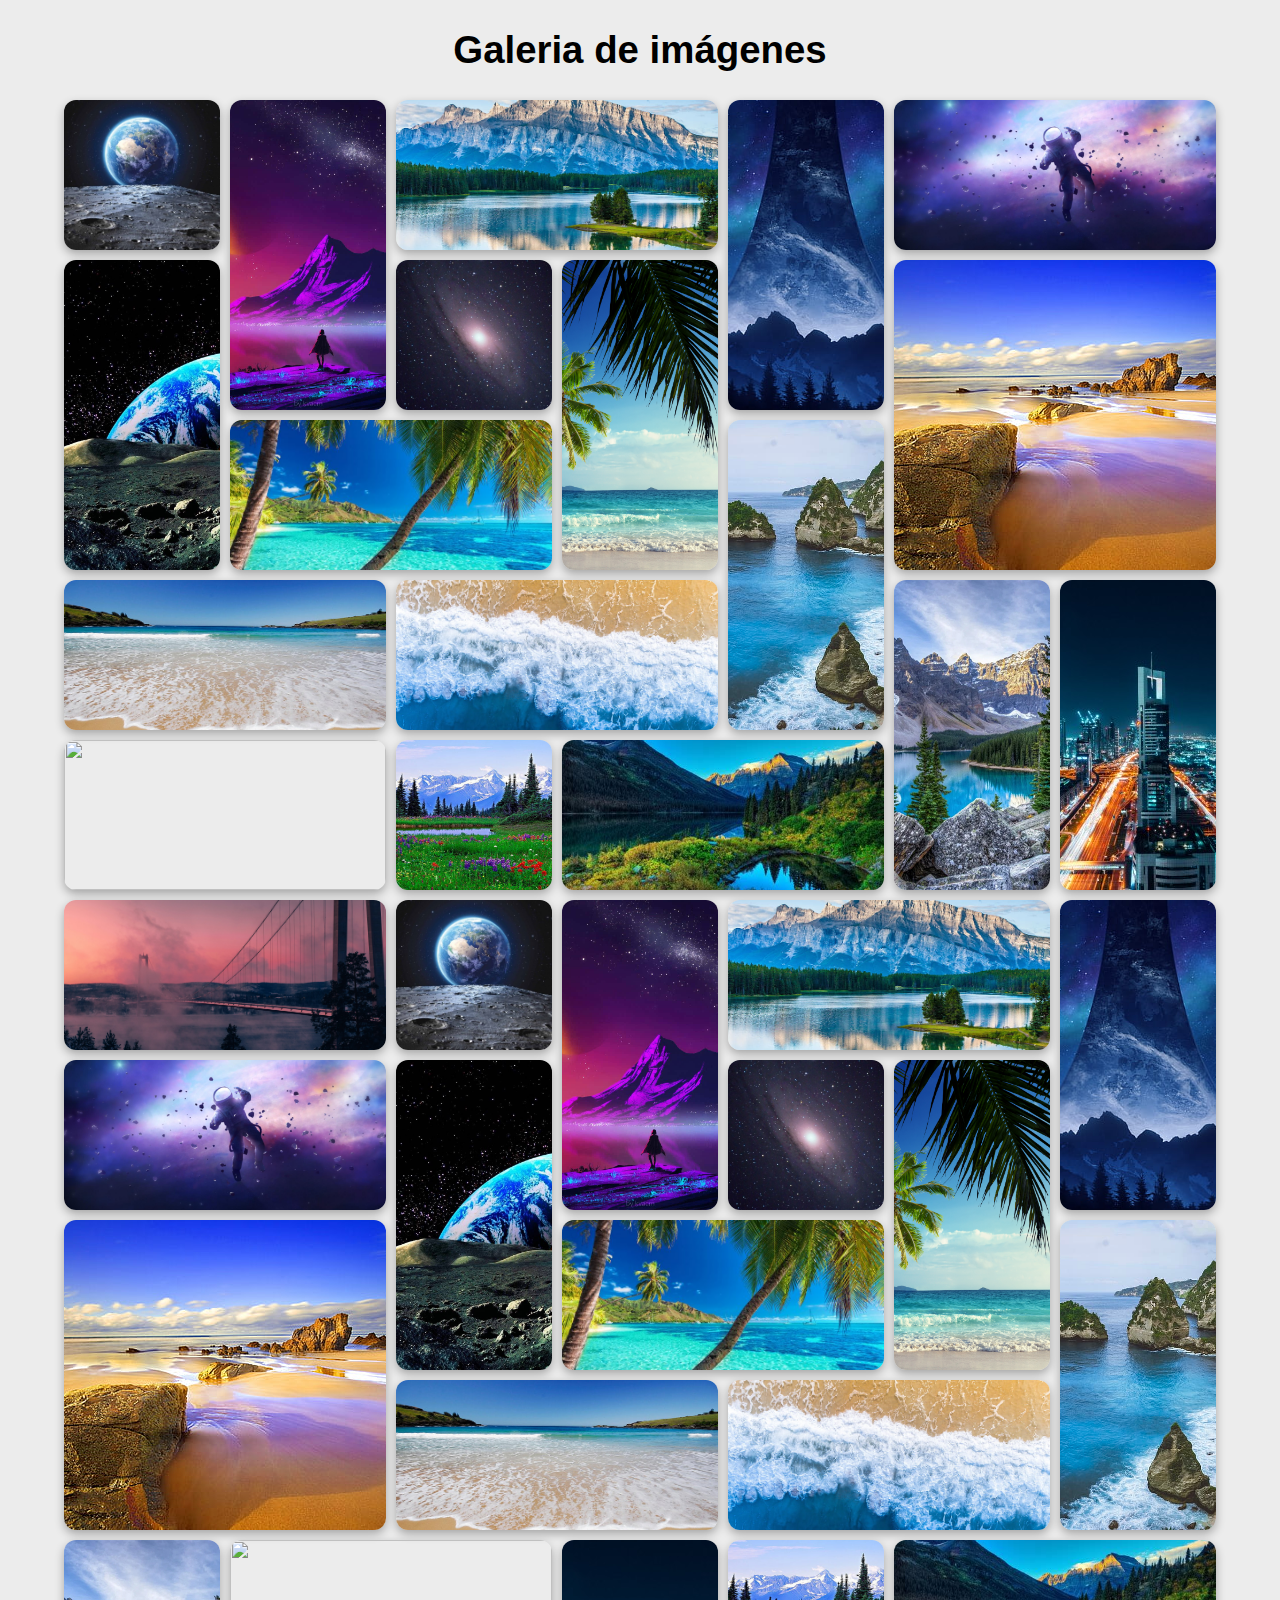
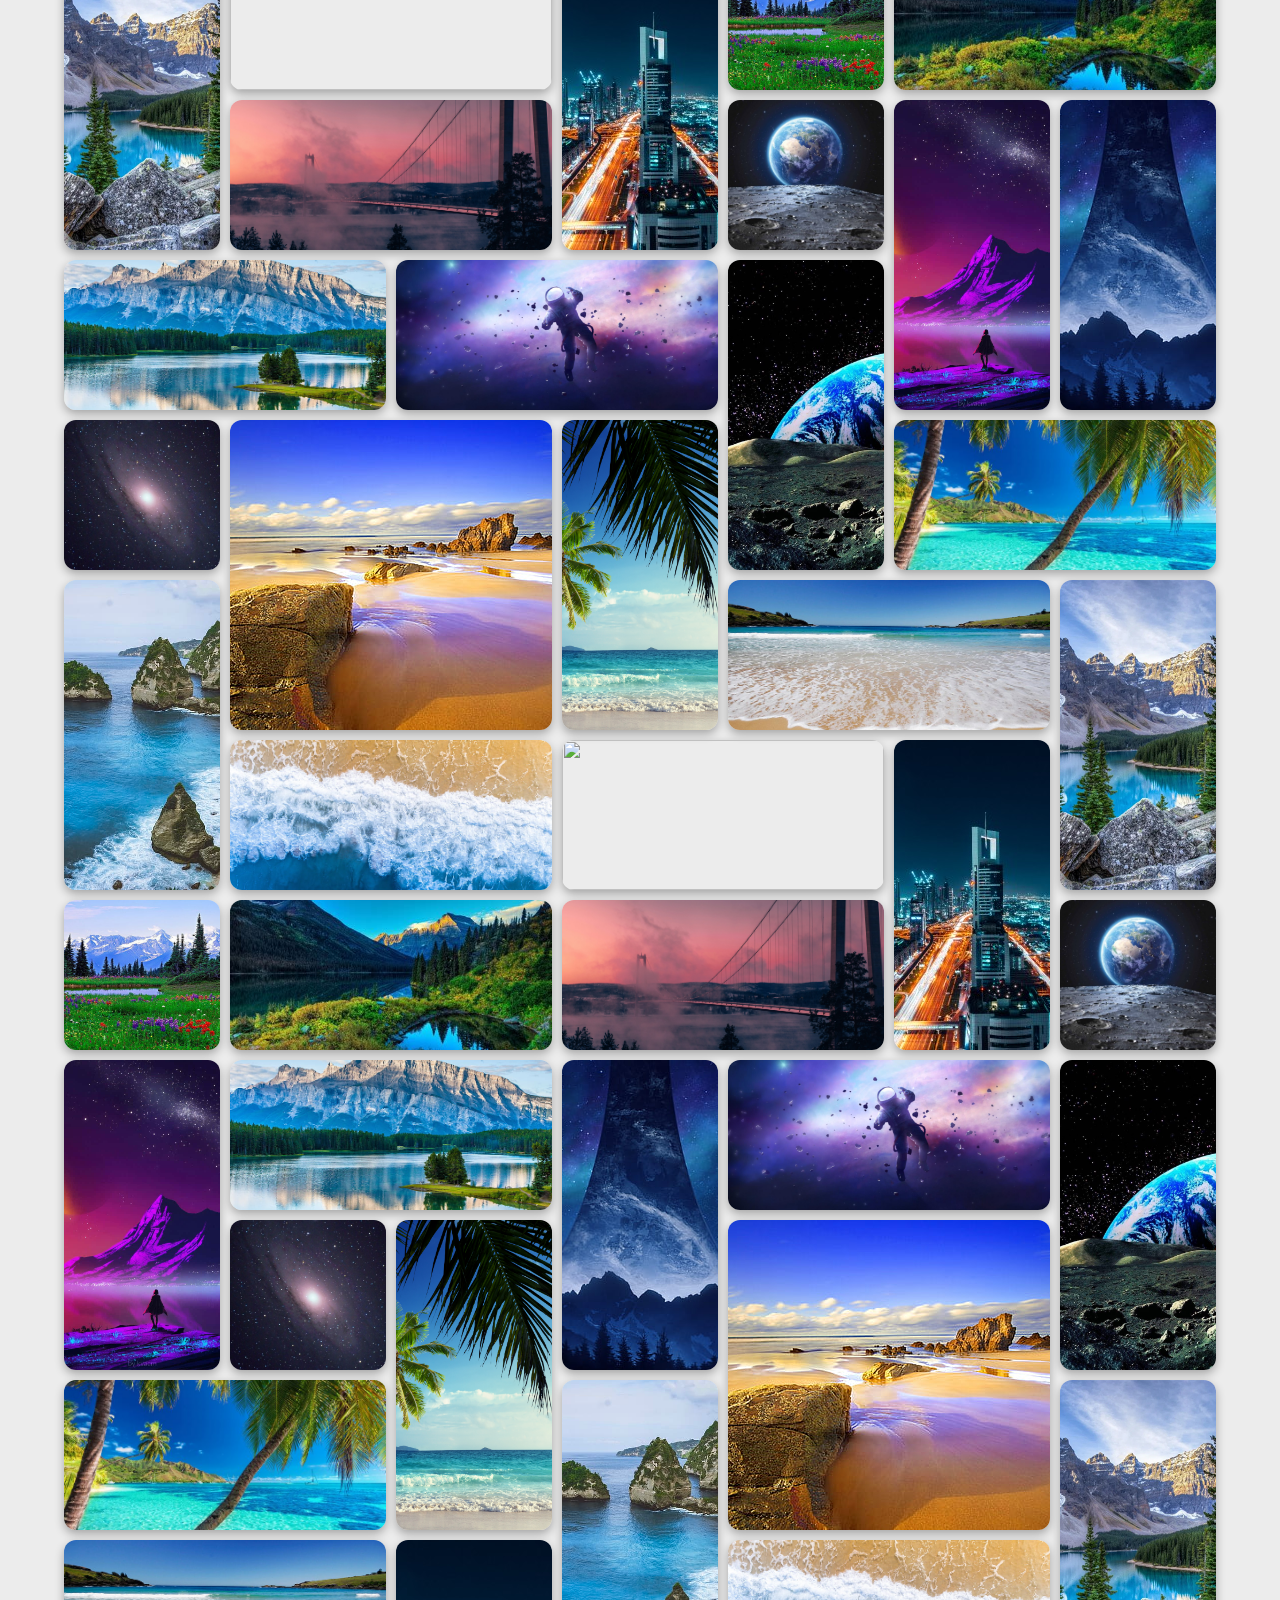
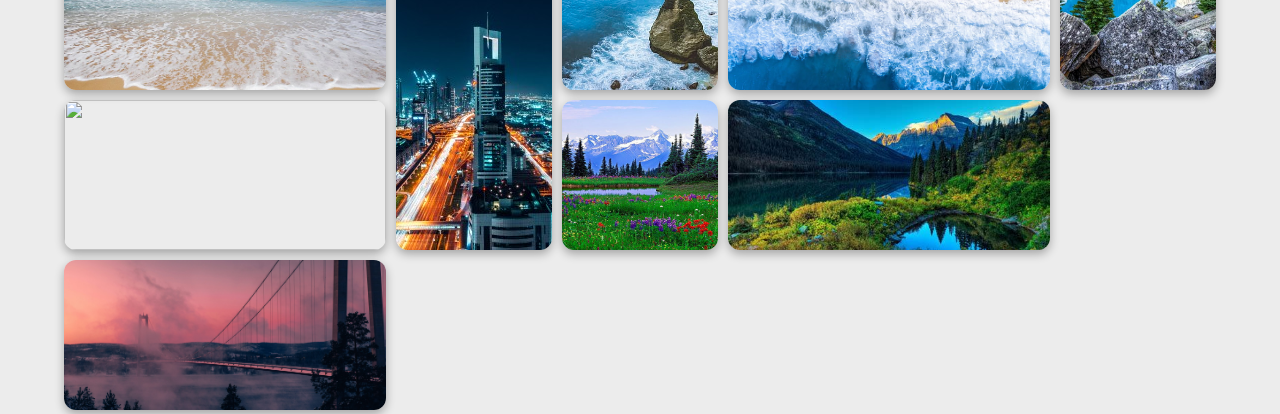
==== index.html @ 49d6679a "Cambio de nombre del archivo" ====
<!DOCTYPE html>
<html lang="en">
<head>
    <meta charset="UTF-8">
    <meta name="viewport" content="width=device-width, initial-scale=1.0">
    <title>Galeria</title>
    <link rel="stylesheet" href="Style_Galery.css">
</head>
<body>
    <header>
        <div class="content">
            <div class="title">
                <h1>Galeria de imágenes</h1>
            </div>
            <div class="gallery"> <!-- Contenedor agregado -->
                <div class="gallery-img-small"><img src="/Imagenes/img1.jpg"></div>
                <div class="gallery-img-tall"><img src="/Imagenes/img2.jpg"></div>
                <div class="gallery-img-wide"><img src="/Imagenes/img3.jpg"></div>
                <div class="gallery-img-tall"><img src="/Imagenes/img4.jpg"></div>
                <div class="gallery-img-wide"><img src="/Imagenes/img5.jpg"></div>
                <div class="gallery-img-tall"><img src="/Imagenes/img6.jpg"></div>
                <div class="gallery-img-small"><img src="/Imagenes/img7.jpg"></div>
                <div class="gallery-img-big"><img src="/Imagenes/img8.jpg"></div>
                <div class="gallery-img-wide"><img src="/Imagenes/img9.jpg"></div>
                <div class="gallery-img-tall"><img src="/Imagenes/img10.jpg"></div>
                <div class="gallery-img-wide"><img src="/Imagenes/img11.jpg"></div>
                <div class="gallery-img-tall"><img src="/Imagenes/img12.jpg"></div>
                <div class="gallery-img-wide"><img src="/Imagenes/img13.jpg"></div>
                <div class="gallery-img-tall"><img src="/Imagenes/img14.jpg"></div>
                <div class="gallery-img-wide"><img src="/Imagenes/img15.jpg"></div>
                <div class="gallery-img-tall"><img src="/Imagenes/img16.jpg"></div>
                <div class="gallery-img-small"><img src="/Imagenes/img17.jpg"></div>
                <div class="gallery-img-wide"><img src="/Imagenes/img18.jpg"></div>
                <div class="gallery-img-wide"><img src="/Imagenes/img19.jpg"></div>
                <div class="gallery-img-small"><img src="/Imagenes/img1.jpg"></div>
                <div class="gallery-img-tall"><img src="/Imagenes/img2.jpg"></div>
                <div class="gallery-img-wide"><img src="/Imagenes/img3.jpg"></div>
                <div class="gallery-img-tall"><img src="/Imagenes/img4.jpg"></div>
                <div class="gallery-img-wide"><img src="/Imagenes/img5.jpg"></div>
                <div class="gallery-img-tall"><img src="/Imagenes/img6.jpg"></div>
                <div class="gallery-img-small"><img src="/Imagenes/img7.jpg"></div>
                <div class="gallery-img-big"><img src="/Imagenes/img8.jpg"></div>
                <div class="gallery-img-wide"><img src="/Imagenes/img9.jpg"></div>
                <div class="gallery-img-tall"><img src="/Imagenes/img10.jpg"></div>
                <div class="gallery-img-wide"><img src="/Imagenes/img11.jpg"></div>
                <div class="gallery-img-tall"><img src="/Imagenes/img12.jpg"></div>
                <div class="gallery-img-wide"><img src="/Imagenes/img13.jpg"></div>
                <div class="gallery-img-tall"><img src="/Imagenes/img14.jpg"></div>
                <div class="gallery-img-wide"><img src="/Imagenes/img15.jpg"></div>
                <div class="gallery-img-tall"><img src="/Imagenes/img16.jpg"></div>
                <div class="gallery-img-small"><img src="/Imagenes/img17.jpg"></div>
                <div class="gallery-img-wide"><img src="/Imagenes/img18.jpg"></div>
                <div class="gallery-img-wide"><img src="/Imagenes/img19.jpg"></div>
                <div class="gallery-img-small"><img src="/Imagenes/img1.jpg"></div>
                <div class="gallery-img-tall"><img src="/Imagenes/img2.jpg"></div>
                <div class="gallery-img-wide"><img src="/Imagenes/img3.jpg"></div>
                <div class="gallery-img-tall"><img src="/Imagenes/img4.jpg"></div>
                <div class="gallery-img-wide"><img src="/Imagenes/img5.jpg"></div>
                <div class="gallery-img-tall"><img src="/Imagenes/img6.jpg"></div>
                <div class="gallery-img-small"><img src="/Imagenes/img7.jpg"></div>
                <div class="gallery-img-big"><img src="/Imagenes/img8.jpg"></div>
                <div class="gallery-img-wide"><img src="/Imagenes/img9.jpg"></div>
                <div class="gallery-img-tall"><img src="/Imagenes/img10.jpg"></div>
                <div class="gallery-img-wide"><img src="/Imagenes/img11.jpg"></div>
                <div class="gallery-img-tall"><img src="/Imagenes/img12.jpg"></div>
                <div class="gallery-img-wide"><img src="/Imagenes/img13.jpg"></div>
                <div class="gallery-img-tall"><img src="/Imagenes/img14.jpg"></div>
                <div class="gallery-img-wide"><img src="/Imagenes/img15.jpg"></div>
                <div class="gallery-img-tall"><img src="/Imagenes/img16.jpg"></div>
                <div class="gallery-img-small"><img src="/Imagenes/img17.jpg"></div>
                <div class="gallery-img-wide"><img src="/Imagenes/img18.jpg"></div>
                <div class="gallery-img-wide"><img src="/Imagenes/img19.jpg"></div>
                <div class="gallery-img-small"><img src="/Imagenes/img1.jpg"></div>
                <div class="gallery-img-tall"><img src="/Imagenes/img2.jpg"></div>
                <div class="gallery-img-wide"><img src="/Imagenes/img3.jpg"></div>
                <div class="gallery-img-tall"><img src="/Imagenes/img4.jpg"></div>
                <div class="gallery-img-wide"><img src="/Imagenes/img5.jpg"></div>
                <div class="gallery-img-tall"><img src="/Imagenes/img6.jpg"></div>
                <div class="gallery-img-small"><img src="/Imagenes/img7.jpg"></div>
                <div class="gallery-img-big"><img src="/Imagenes/img8.jpg"></div>
                <div class="gallery-img-wide"><img src="/Imagenes/img9.jpg"></div>
                <div class="gallery-img-tall"><img src="/Imagenes/img10.jpg"></div>
                <div class="gallery-img-wide"><img src="/Imagenes/img11.jpg"></div>
                <div class="gallery-img-tall"><img src="/Imagenes/img12.jpg"></div>
                <div class="gallery-img-wide"><img src="/Imagenes/img13.jpg"></div>
                <div class="gallery-img-tall"><img src="/Imagenes/img14.jpg"></div>
                <div class="gallery-img-wide"><img src="/Imagenes/img15.jpg"></div>
                <div class="gallery-img-tall"><img src="/Imagenes/img16.jpg"></div>
                <div class="gallery-img-small"><img src="/Imagenes/img17.jpg"></div>
                <div class="gallery-img-wide"><img src="/Imagenes/img18.jpg"></div>
                <div class="gallery-img-wide"><img src="/Imagenes/img19.jpg"></div>
            </div>
            
            <div class="modal">
                <span class="close">&times;</span>
                <img class="modal-content" id="imgAmpliada">
            </div>
        </div>
    </header>
    <script src="script.js"></script>
</body>
</html>
---- Style_Galery.css ----
* {
    margin: 0;
    padding: 0;
    box-sizing: border-box;
}

body {
    background: #ececec;
    display: flex;
    justify-content: center;
    align-items: center;
    min-height: 100vh;
    margin: 0;
}

.content .title{
    display: flex;
    justify-content: center;
    align-items: center;
    width: 100%;
    height: 100px;
}

.content .title h1{
    font-family: sans-serif;;
    font-size: clamp(1.5rem, 3vw, 3rem);
    color: #000000;
}

.gallery {
    display: grid;
    grid-template-columns: repeat(auto-fill, minmax(150px, 1fr)); 
    grid-auto-rows: 150px; 
    gap: 10px;
    max-width: 90vw; 
    grid-auto-flow: dense;
}

.gallery div {
    width: 100%;
    height: 100%;
    transition: transform 0.3s ease, filter 0.3s ease;
}

.gallery div img {
    width: 100%;
    height: 100%;
    object-fit: cover;
    border-radius: 12px;
    box-shadow: 0 4px 10px rgba(0, 0, 0, 0.3);;
}

.gallery .gallery-img-small{
    grid-column: span 1;
}

.gallery .gallery-img-wide {
    grid-column: span 2;
}

.gallery .gallery-img-tall {
    grid-row: span 2;
}

.gallery .gallery-img-big{
    grid-column: span 2;
    grid-row: span 2;
}

.gallery div:hover {
    transform: scale(1.02);
    filter: brightness(0.8);
}

/* Estilos para el modal */
.modal {
    display: none; /* Oculto por defecto */
    position: fixed;
    z-index: 1000;
    left: 0;
    top: 0;
    width: 100%;
    height: 100%;
    background-color: rgba(0, 0, 0, 0.8);
    display: flex;
    justify-content: center;
    align-items: center;
    opacity: 0;
    transition: opacity 0.3s ease-in-out;
}

/* Imagen ampliada con animación */
.modal-content {
    max-width: 80%;
    max-height: 80%;
    border-radius: 10px;
    box-shadow: 0 4px 10px rgba(255, 255, 255, 0.3);
    transform: scale(0.5); /* Empieza pequeña */
    transition: transform 0.3s ease-in-out;
}

/* Clase que activa la animación */
.modal.show {
    opacity: 1;
}

.modal.show .modal-content {
    transform: scale(1); /* Expande la imagen */
}

/* Botón para cerrar */
.close {
    position: absolute;
    top: 15px;
    right: 25px;
    font-size: 30px;
    color: white;
    cursor: pointer;
}
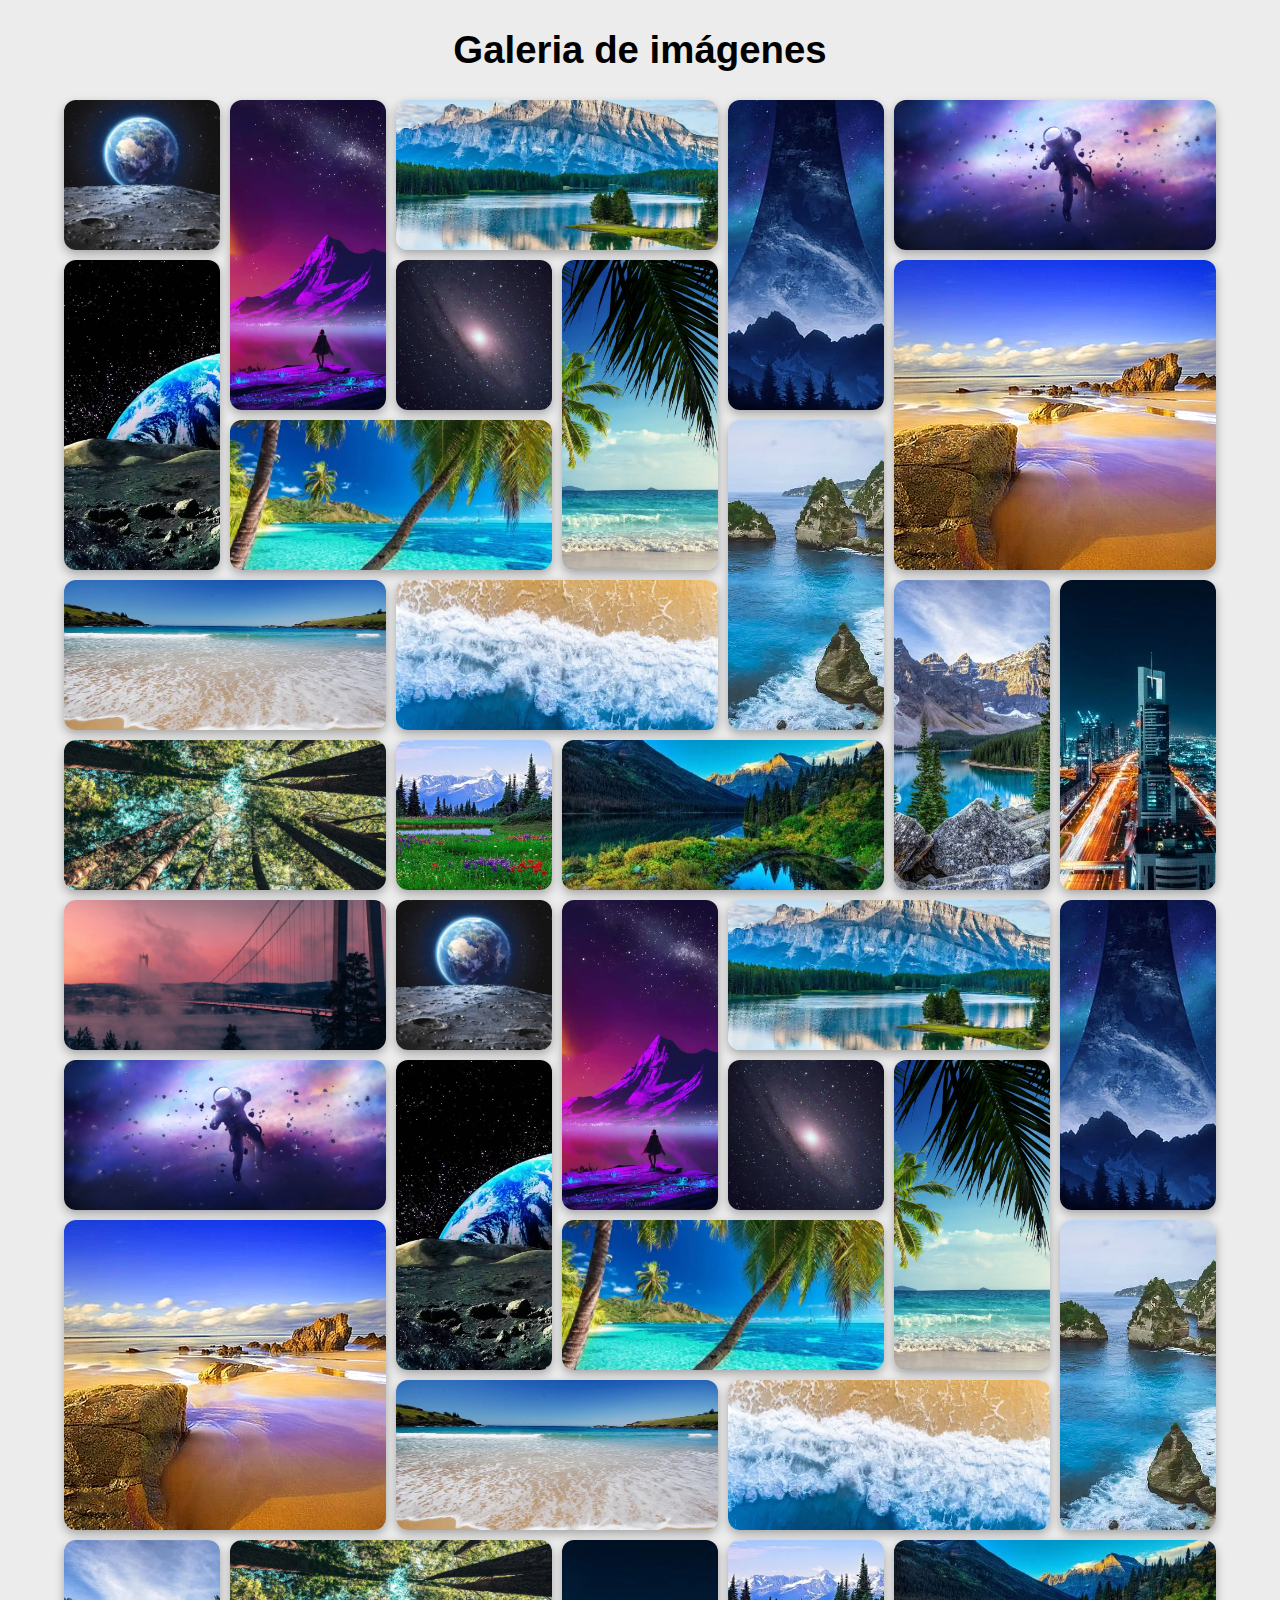
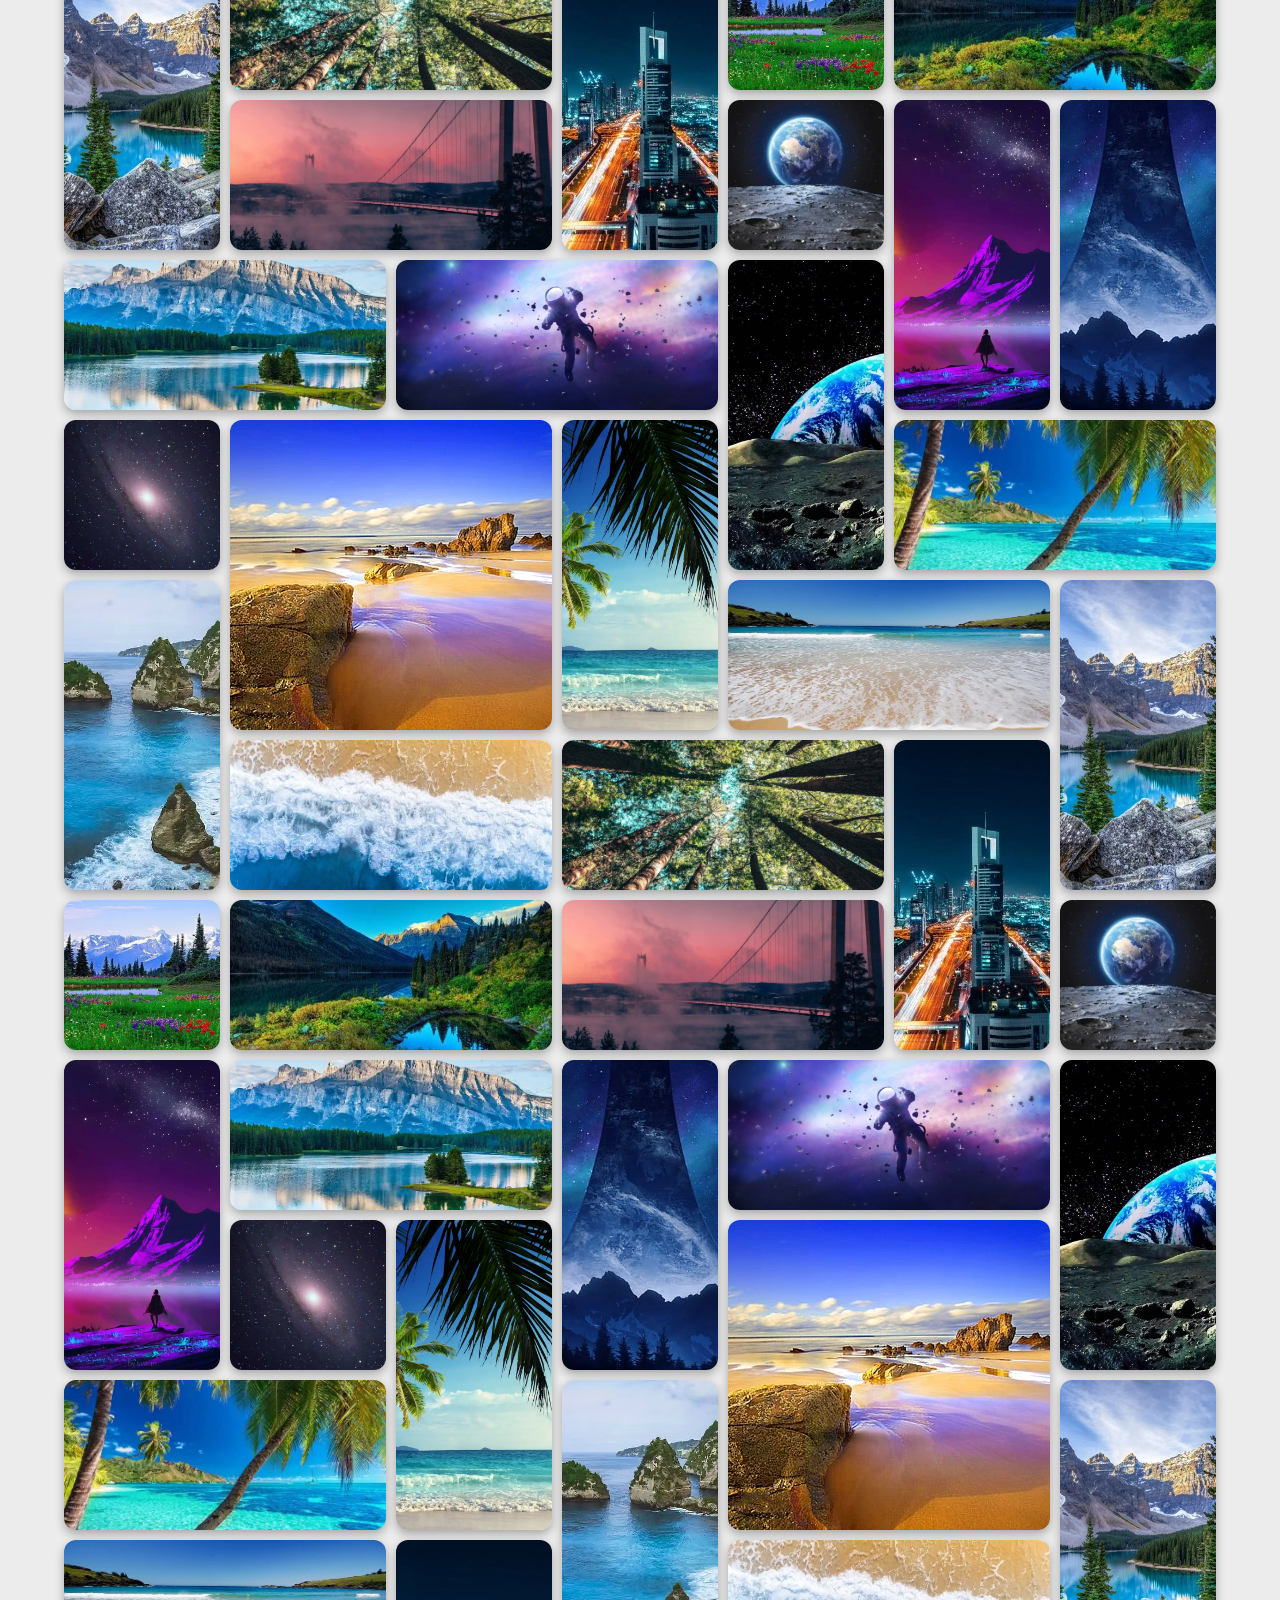
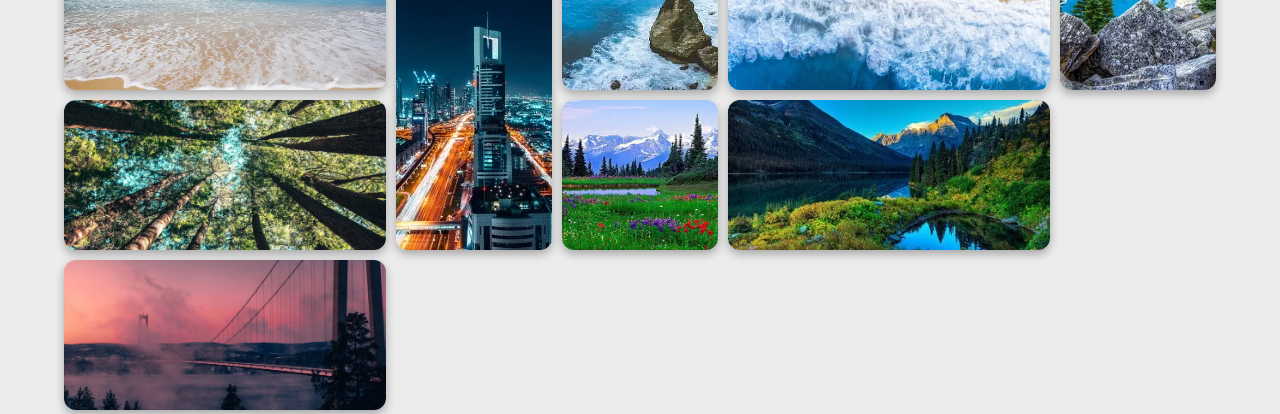
==== commit 8b4a4911: "Optimizacion" ====
--- a/index.html
+++ b/index.html
@@ -13,82 +13,82 @@
                 <h1>Galeria de imágenes</h1>
             </div>
             <div class="gallery"> <!-- Contenedor agregado -->
-                <div class="gallery-img-small"><img src="/Imagenes/img1.jpg"></div>
-                <div class="gallery-img-tall"><img src="/Imagenes/img2.jpg"></div>
-                <div class="gallery-img-wide"><img src="/Imagenes/img3.jpg"></div>
-                <div class="gallery-img-tall"><img src="/Imagenes/img4.jpg"></div>
-                <div class="gallery-img-wide"><img src="/Imagenes/img5.jpg"></div>
-                <div class="gallery-img-tall"><img src="/Imagenes/img6.jpg"></div>
-                <div class="gallery-img-small"><img src="/Imagenes/img7.jpg"></div>
-                <div class="gallery-img-big"><img src="/Imagenes/img8.jpg"></div>
-                <div class="gallery-img-wide"><img src="/Imagenes/img9.jpg"></div>
-                <div class="gallery-img-tall"><img src="/Imagenes/img10.jpg"></div>
-                <div class="gallery-img-wide"><img src="/Imagenes/img11.jpg"></div>
-                <div class="gallery-img-tall"><img src="/Imagenes/img12.jpg"></div>
-                <div class="gallery-img-wide"><img src="/Imagenes/img13.jpg"></div>
-                <div class="gallery-img-tall"><img src="/Imagenes/img14.jpg"></div>
-                <div class="gallery-img-wide"><img src="/Imagenes/img15.jpg"></div>
-                <div class="gallery-img-tall"><img src="/Imagenes/img16.jpg"></div>
-                <div class="gallery-img-small"><img src="/Imagenes/img17.jpg"></div>
-                <div class="gallery-img-wide"><img src="/Imagenes/img18.jpg"></div>
-                <div class="gallery-img-wide"><img src="/Imagenes/img19.jpg"></div>
-                <div class="gallery-img-small"><img src="/Imagenes/img1.jpg"></div>
-                <div class="gallery-img-tall"><img src="/Imagenes/img2.jpg"></div>
-                <div class="gallery-img-wide"><img src="/Imagenes/img3.jpg"></div>
-                <div class="gallery-img-tall"><img src="/Imagenes/img4.jpg"></div>
-                <div class="gallery-img-wide"><img src="/Imagenes/img5.jpg"></div>
-                <div class="gallery-img-tall"><img src="/Imagenes/img6.jpg"></div>
-                <div class="gallery-img-small"><img src="/Imagenes/img7.jpg"></div>
-                <div class="gallery-img-big"><img src="/Imagenes/img8.jpg"></div>
-                <div class="gallery-img-wide"><img src="/Imagenes/img9.jpg"></div>
-                <div class="gallery-img-tall"><img src="/Imagenes/img10.jpg"></div>
-                <div class="gallery-img-wide"><img src="/Imagenes/img11.jpg"></div>
-                <div class="gallery-img-tall"><img src="/Imagenes/img12.jpg"></div>
-                <div class="gallery-img-wide"><img src="/Imagenes/img13.jpg"></div>
-                <div class="gallery-img-tall"><img src="/Imagenes/img14.jpg"></div>
-                <div class="gallery-img-wide"><img src="/Imagenes/img15.jpg"></div>
-                <div class="gallery-img-tall"><img src="/Imagenes/img16.jpg"></div>
-                <div class="gallery-img-small"><img src="/Imagenes/img17.jpg"></div>
-                <div class="gallery-img-wide"><img src="/Imagenes/img18.jpg"></div>
-                <div class="gallery-img-wide"><img src="/Imagenes/img19.jpg"></div>
-                <div class="gallery-img-small"><img src="/Imagenes/img1.jpg"></div>
-                <div class="gallery-img-tall"><img src="/Imagenes/img2.jpg"></div>
-                <div class="gallery-img-wide"><img src="/Imagenes/img3.jpg"></div>
-                <div class="gallery-img-tall"><img src="/Imagenes/img4.jpg"></div>
-                <div class="gallery-img-wide"><img src="/Imagenes/img5.jpg"></div>
-                <div class="gallery-img-tall"><img src="/Imagenes/img6.jpg"></div>
-                <div class="gallery-img-small"><img src="/Imagenes/img7.jpg"></div>
-                <div class="gallery-img-big"><img src="/Imagenes/img8.jpg"></div>
-                <div class="gallery-img-wide"><img src="/Imagenes/img9.jpg"></div>
-                <div class="gallery-img-tall"><img src="/Imagenes/img10.jpg"></div>
-                <div class="gallery-img-wide"><img src="/Imagenes/img11.jpg"></div>
-                <div class="gallery-img-tall"><img src="/Imagenes/img12.jpg"></div>
-                <div class="gallery-img-wide"><img src="/Imagenes/img13.jpg"></div>
-                <div class="gallery-img-tall"><img src="/Imagenes/img14.jpg"></div>
-                <div class="gallery-img-wide"><img src="/Imagenes/img15.jpg"></div>
-                <div class="gallery-img-tall"><img src="/Imagenes/img16.jpg"></div>
-                <div class="gallery-img-small"><img src="/Imagenes/img17.jpg"></div>
-                <div class="gallery-img-wide"><img src="/Imagenes/img18.jpg"></div>
-                <div class="gallery-img-wide"><img src="/Imagenes/img19.jpg"></div>
-                <div class="gallery-img-small"><img src="/Imagenes/img1.jpg"></div>
-                <div class="gallery-img-tall"><img src="/Imagenes/img2.jpg"></div>
-                <div class="gallery-img-wide"><img src="/Imagenes/img3.jpg"></div>
-                <div class="gallery-img-tall"><img src="/Imagenes/img4.jpg"></div>
-                <div class="gallery-img-wide"><img src="/Imagenes/img5.jpg"></div>
-                <div class="gallery-img-tall"><img src="/Imagenes/img6.jpg"></div>
-                <div class="gallery-img-small"><img src="/Imagenes/img7.jpg"></div>
-                <div class="gallery-img-big"><img src="/Imagenes/img8.jpg"></div>
-                <div class="gallery-img-wide"><img src="/Imagenes/img9.jpg"></div>
-                <div class="gallery-img-tall"><img src="/Imagenes/img10.jpg"></div>
-                <div class="gallery-img-wide"><img src="/Imagenes/img11.jpg"></div>
-                <div class="gallery-img-tall"><img src="/Imagenes/img12.jpg"></div>
-                <div class="gallery-img-wide"><img src="/Imagenes/img13.jpg"></div>
-                <div class="gallery-img-tall"><img src="/Imagenes/img14.jpg"></div>
-                <div class="gallery-img-wide"><img src="/Imagenes/img15.jpg"></div>
-                <div class="gallery-img-tall"><img src="/Imagenes/img16.jpg"></div>
-                <div class="gallery-img-small"><img src="/Imagenes/img17.jpg"></div>
-                <div class="gallery-img-wide"><img src="/Imagenes/img18.jpg"></div>
-                <div class="gallery-img-wide"><img src="/Imagenes/img19.jpg"></div>
+                <div class="gallery-img-small"><img src="/Imagenes/img1.webp"></div>
+                <div class="gallery-img-tall"><img src="/Imagenes/img2.webp"></div>
+                <div class="gallery-img-wide"><img src="/Imagenes/img3.webp"></div>
+                <div class="gallery-img-tall"><img src="/Imagenes/img4.webp"></div>
+                <div class="gallery-img-wide"><img src="/Imagenes/img5.webp"></div>
+                <div class="gallery-img-tall"><img src="/Imagenes/img6.webp"></div>
+                <div class="gallery-img-small"><img src="/Imagenes/img7.webp"></div>
+                <div class="gallery-img-big"><img src="/Imagenes/img8.webp"></div>
+                <div class="gallery-img-wide"><img src="/Imagenes/img9.webp"></div>
+                <div class="gallery-img-tall"><img src="/Imagenes/img10.webp"></div>
+                <div class="gallery-img-wide"><img src="/Imagenes/img11.webp"></div>
+                <div class="gallery-img-tall"><img src="/Imagenes/img12.webp"></div>
+                <div class="gallery-img-wide"><img src="/Imagenes/img13.webp"></div>
+                <div class="gallery-img-tall"><img src="/Imagenes/img14.webp"></div>
+                <div class="gallery-img-wide"><img src="/Imagenes/img15.webp"></div>
+                <div class="gallery-img-tall"><img src="/Imagenes/img16.webp"></div>
+                <div class="gallery-img-small"><img src="/Imagenes/img17.webp"></div>
+                <div class="gallery-img-wide"><img src="/Imagenes/img18.webp"></div>
+                <div class="gallery-img-wide"><img src="/Imagenes/img19.webp"></div>
+                <div class="gallery-img-small"><img src="/Imagenes/img1.webp"></div>
+                <div class="gallery-img-tall"><img src="/Imagenes/img2.webp"></div>
+                <div class="gallery-img-wide"><img src="/Imagenes/img3.webp"></div>
+                <div class="gallery-img-tall"><img src="/Imagenes/img4.webp"></div>
+                <div class="gallery-img-wide"><img src="/Imagenes/img5.webp"></div>
+                <div class="gallery-img-tall"><img src="/Imagenes/img6.webp"></div>
+                <div class="gallery-img-small"><img src="/Imagenes/img7.webp"></div>
+                <div class="gallery-img-big"><img src="/Imagenes/img8.webp"></div>
+                <div class="gallery-img-wide"><img src="/Imagenes/img9.webp"></div>
+                <div class="gallery-img-tall"><img src="/Imagenes/img10.webp"></div>
+                <div class="gallery-img-wide"><img src="/Imagenes/img11.webp"></div>
+                <div class="gallery-img-tall"><img src="/Imagenes/img12.webp"></div>
+                <div class="gallery-img-wide"><img src="/Imagenes/img13.webp"></div>
+                <div class="gallery-img-tall"><img src="/Imagenes/img14.webp"></div>
+                <div class="gallery-img-wide"><img src="/Imagenes/img15.webp"></div>
+                <div class="gallery-img-tall"><img src="/Imagenes/img16.webp"></div>
+                <div class="gallery-img-small"><img src="/Imagenes/img17.webp"></div>
+                <div class="gallery-img-wide"><img src="/Imagenes/img18.webp"></div>
+                <div class="gallery-img-wide"><img src="/Imagenes/img19.webp"></div>
+                <div class="gallery-img-small"><img src="/Imagenes/img1.webp"></div>
+                <div class="gallery-img-tall"><img src="/Imagenes/img2.webp"></div>
+                <div class="gallery-img-wide"><img src="/Imagenes/img3.webp"></div>
+                <div class="gallery-img-tall"><img src="/Imagenes/img4.webp"></div>
+                <div class="gallery-img-wide"><img src="/Imagenes/img5.webp"></div>
+                <div class="gallery-img-tall"><img src="/Imagenes/img6.webp"></div>
+                <div class="gallery-img-small"><img src="/Imagenes/img7.webp"></div>
+                <div class="gallery-img-big"><img src="/Imagenes/img8.webp"></div>
+                <div class="gallery-img-wide"><img src="/Imagenes/img9.webp"></div>
+                <div class="gallery-img-tall"><img src="/Imagenes/img10.webp"></div>
+                <div class="gallery-img-wide"><img src="/Imagenes/img11.webp"></div>
+                <div class="gallery-img-tall"><img src="/Imagenes/img12.webp"></div>
+                <div class="gallery-img-wide"><img src="/Imagenes/img13.webp"></div>
+                <div class="gallery-img-tall"><img src="/Imagenes/img14.webp"></div>
+                <div class="gallery-img-wide"><img src="/Imagenes/img15.webp"></div>
+                <div class="gallery-img-tall"><img src="/Imagenes/img16.webp"></div>
+                <div class="gallery-img-small"><img src="/Imagenes/img17.webp"></div>
+                <div class="gallery-img-wide"><img src="/Imagenes/img18.webp"></div>
+                <div class="gallery-img-wide"><img src="/Imagenes/img19.webp"></div>
+                <div class="gallery-img-small"><img src="/Imagenes/img1.webp"></div>
+                <div class="gallery-img-tall"><img src="/Imagenes/img2.webp"></div>
+                <div class="gallery-img-wide"><img src="/Imagenes/img3.webp"></div>
+                <div class="gallery-img-tall"><img src="/Imagenes/img4.webp"></div>
+                <div class="gallery-img-wide"><img src="/Imagenes/img5.webp"></div>
+                <div class="gallery-img-tall"><img src="/Imagenes/img6.webp"></div>
+                <div class="gallery-img-small"><img src="/Imagenes/img7.webp"></div>
+                <div class="gallery-img-big"><img src="/Imagenes/img8.webp"></div>
+                <div class="gallery-img-wide"><img src="/Imagenes/img9.webp"></div>
+                <div class="gallery-img-tall"><img src="/Imagenes/img10.webp"></div>
+                <div class="gallery-img-wide"><img src="/Imagenes/img11.webp"></div>
+                <div class="gallery-img-tall"><img src="/Imagenes/img12.webp"></div>
+                <div class="gallery-img-wide"><img src="/Imagenes/img13.webp"></div>
+                <div class="gallery-img-tall"><img src="/Imagenes/img14.webp"></div>
+                <div class="gallery-img-wide"><img src="/Imagenes/img15.webp"></div>
+                <div class="gallery-img-tall"><img src="/Imagenes/img16.webp"></div>
+                <div class="gallery-img-small"><img src="/Imagenes/img17.webp"></div>
+                <div class="gallery-img-wide"><img src="/Imagenes/img18.webp"></div>
+                <div class="gallery-img-wide"><img src="/Imagenes/img19.webp"></div>
             </div>
             
             <div class="modal">
